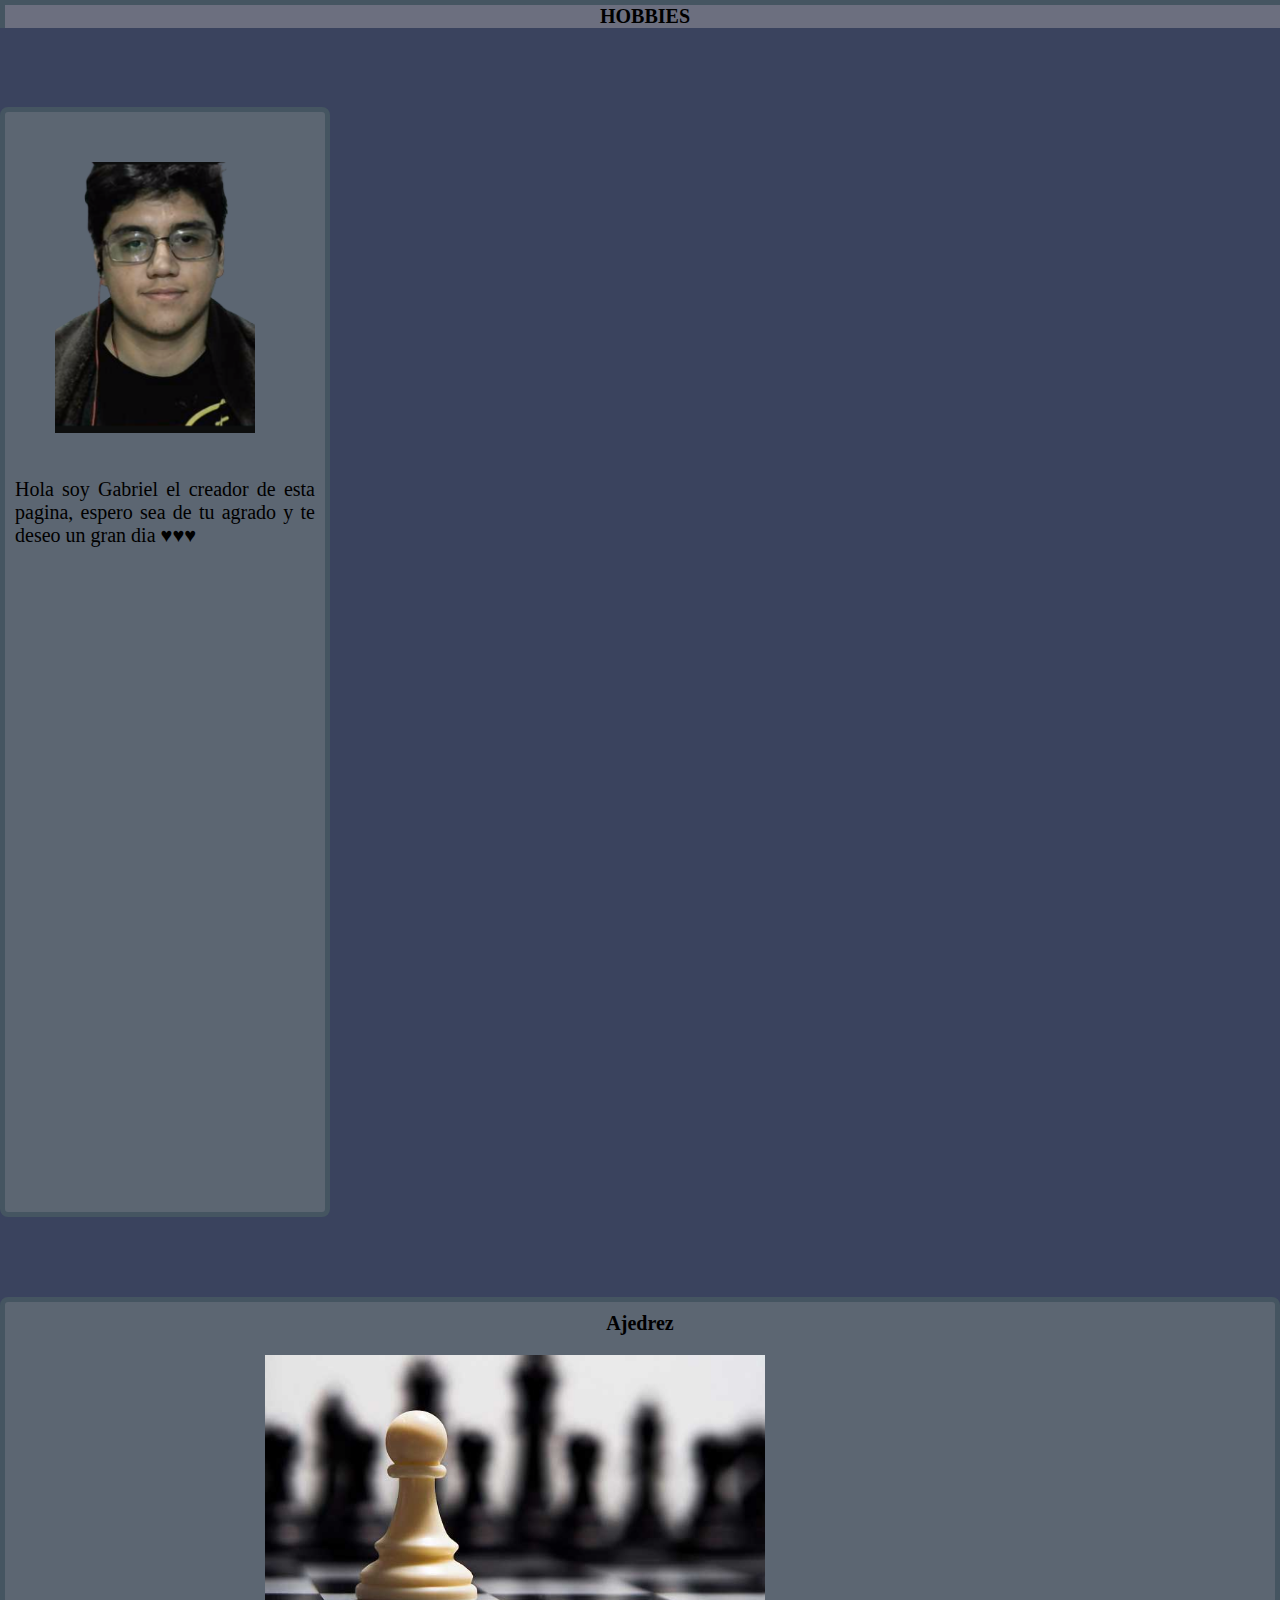
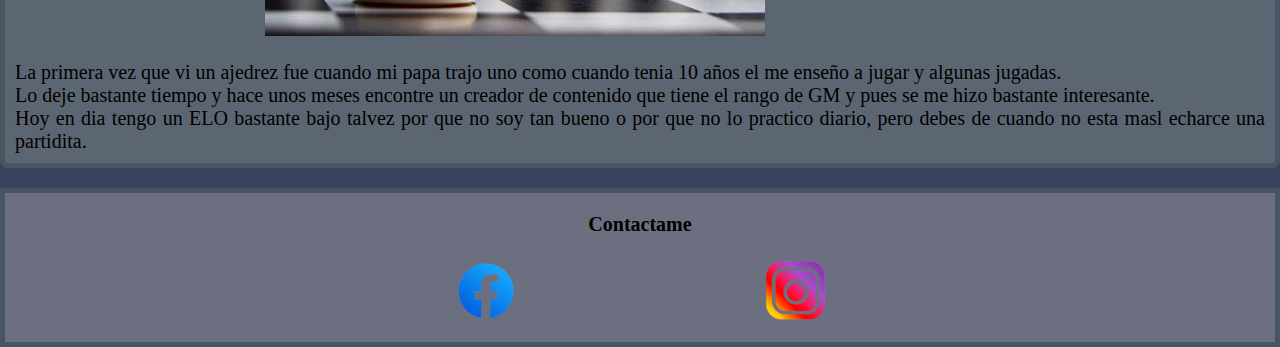
==== ajedrez.html @ 98d79d71 "El primer commit" ====
<!DOCTYPE html>
<html lang="en">
<head>
    <meta charset="UTF-8">
    <meta http-equiv="X-UA-Compatible" content="IE=edge">
    <meta name="viewport" content="width=device-width, initial-scale=1.0">
    <link rel="stylesheet" href="CSS/CSSC.css">
    <title>Ajedrez</title>
</head>
    <body>
         <nav>
             <div class="navegacion">
                 <nav>
                     <h1>
                         HOBBIES
                     </h1>
                 </nav>
             </div>
             <div class="tabla_navegacion">
                 <nav> 
                     <button><a href="index.html" class="menu">¿Quien soy?</a></button>
                     <button><a href="rubik.html" class="menu">Rubik</a></button>
                     <button><a href="videojuegos.html" class="menu">Videjuegos</a></button>
                     <button><a href="podcast.html" class="menu">Podcast</a></button>                   
                 </nav>
             </div>
         </nav>
        <div class="lat_izquierda">
            <aside>
                <img src="img/yo2.png" class="yo2" alt="Usiel" >
                <p>Hola soy Gabriel el creador de esta pagina, espero sea de 
                    tu agrado y te deseo un gran dia ♥♥♥</p>
            </aside>
        </div>
        <div class="Ajedrez">
            <article>
                <h2>
                    Ajedrez
                </h2>
                <div>
                    <img src="img/Peon-de-ajedrez.jpg"class="ajed" alt="Ajedrez">
                </div>
                <p>
                    La primera vez que vi un ajedrez fue cuando mi papa trajo uno 
                    como cuando tenia 10 años el me enseño a jugar y algunas jugadas.
                    <br>
                    Lo deje bastante tiempo y hace unos meses encontre un creador de 
                    contenido que tiene el rango de GM y pues se me hizo bastante 
                    interesante.
                    <br>
                    Hoy en dia tengo un ELO bastante bajo talvez por que no soy tan bueno
                    o por que no lo practico diario, pero debes de cuando no esta masl
                    echarce una partidita.
                </p>
            </article>
        </div>
        <div class="Pie">        
            <footer>
                <h3>Contactame</h3>
                <center>
                    <table>
                        <tr>
                            <br>                                                  
                            <td><a href="https://www.facebook.com/profile.php?id=100006348676451" target="_blank"><img src="img/facelogo.png" alt="facebook" class="facebook"></a></td>
                            <td>
                                &nbsp;&nbsp;&nbsp;&nbsp;&nbsp;&nbsp;&nbsp;&nbsp;&nbsp;&nbsp;&nbsp;&nbsp;&nbsp;&nbsp;&nbsp;&nbsp;&nbsp;&nbsp;&nbsp;&nbsp;&nbsp;&nbsp;&nbsp;&nbsp;
                                &nbsp;&nbsp;&nbsp;&nbsp;&nbsp;&nbsp;&nbsp;&nbsp;&nbsp;&nbsp;&nbsp;&nbsp;&nbsp;&nbsp;&nbsp;&nbsp;&nbsp;&nbsp;&nbsp;&nbsp;&nbsp;&nbsp;&nbsp;&nbsp;
                            </td>
                            <td><a href="https://www.instagram.com/rsgabriel/?hl=es" target="_blank"><img src="img/instalogo.png" alt="instagram" class="instagram"></a></td>                
                        </tr>
                    </table>
                </center> 
            </footer>            
        </div>
    </body>
</html>
---- CSS/CSSC.css ----
*{
    padding: 0;
    margin: 0;
    font-size: 20px;    
    /*font-family: 'Kiwi Maru', serif;*/    
    /*text-align: center;*/
}

body{
    background-color: #3A435E;
    text-align: justify;
}

h2{
    text-align: center;
}

.navegacion{
    text-align: center;
    background-color: #6C6F7F;
    border-top: 5px solid #455561;    
    border-left: 5px solid #455561;
    border-right: 5px solid #455561;   
    left:0;
    top:0;
    width: 100%;
    position: fixed;
    z-index: 100;
}

.menu_navegacion{
    background-color: #6C6F7F;
    border-bottom: 5px solid #455561;
    border-left: 5px solid #455561;
    border-right: 5px solid #455561;    
    left: 0;
    top: 28px;
    width: 100%;
    position: fixed;
    z-index: 50;
}

.contenedor_de_botones{
    display: flex;
    flex-direction: row-reverse;
}

.botones{
	border: none;
	cursor: pointer;
    margin: 5px;
        
    background-color: #6C6F7F;
}

.botones a{
    text-decoration: none;
    background-color: #6C6F7F;
}

.boton_1{
    order: 100;
}

.boton_2{
    order: 90;    
}

.boton_3{
    order: 80;    
}

.boton_4{
    order: 70;    
}

.boton_5{
    order: 60;    
}

.lat_izquierda{     
    background-color: #5C6672;
    border-radius: 8px; 
    border: 5px solid #455561;
    height: 54rem;
    width: 15rem;
    padding: 10px;
    margin-top: 4rem;
    left: 0;
}

.quien_soy, .rubik, .Ajedrez, .Videojuegos, .Podcast{
    align-content: center;
    background-color: #5C6672;
    border: 5px solid #455561;
    border-radius: 8px; 
    margin-top: 4rem;      
    margin-bottom: 1rem;
    padding: 10px;
}

.yo2{   
    width: 10rem;
    margin: 2rem 2rem;    
}

.yo, .videojuego, .rubi, .ajed, .leyendas{
    width: 25rem;
    margin: 1rem 12.5rem; 
}

.facebook, .instagram{
    width: 3rem;
}

footer{
    background-color: #6C6F7F;
    border: 5px solid #455561;
    margin-top: 6.5rem auto;
    padding-top: 1rem;
    padding-bottom: 0.7rem;
    text-align: center;
}
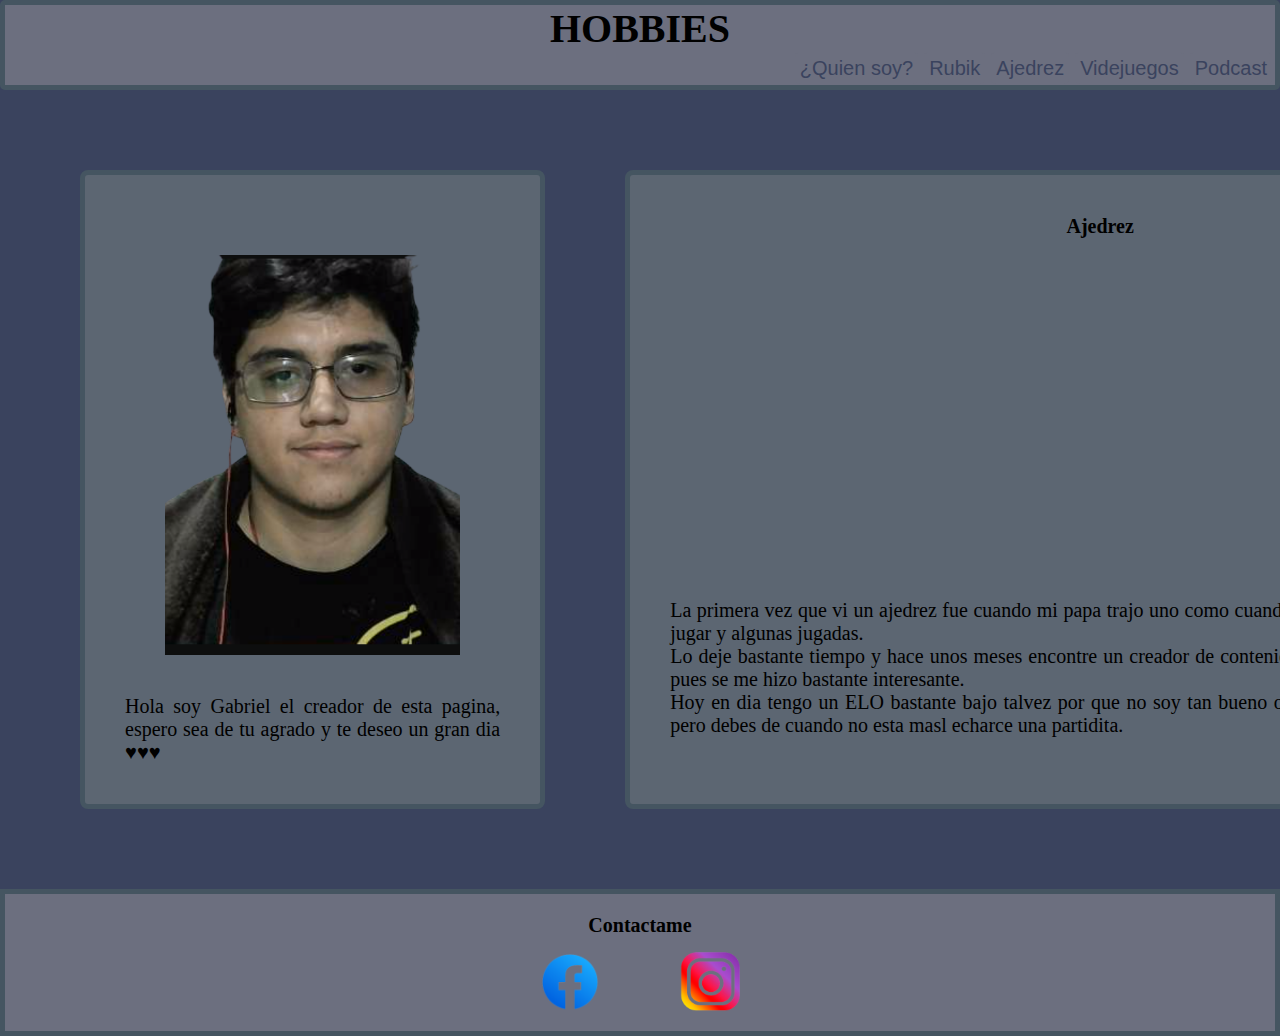
==== commit ca3a9e27: "Ahora si muchos flex" ====
--- a/ajedrez.html
+++ b/ajedrez.html
@@ -8,69 +8,88 @@
     <title>Ajedrez</title>
 </head>
     <body>
-         <nav>
-             <div class="navegacion">
-                 <nav>
-                     <h1>
-                         HOBBIES
-                     </h1>
-                 </nav>
-             </div>
-             <div class="tabla_navegacion">
-                 <nav> 
-                     <button><a href="index.html" class="menu">¿Quien soy?</a></button>
-                     <button><a href="rubik.html" class="menu">Rubik</a></button>
-                     <button><a href="videojuegos.html" class="menu">Videjuegos</a></button>
-                     <button><a href="podcast.html" class="menu">Podcast</a></button>                   
-                 </nav>
-             </div>
-         </nav>
-        <div class="lat_izquierda">
-            <aside>
-                <img src="img/yo2.png" class="yo2" alt="Usiel" >
-                <p>Hola soy Gabriel el creador de esta pagina, espero sea de 
-                    tu agrado y te deseo un gran dia ♥♥♥</p>
-            </aside>
-        </div>
-        <div class="Ajedrez">
-            <article>
-                <h2>
-                    Ajedrez
-                </h2>
-                <div>
-                    <img src="img/Peon-de-ajedrez.jpg"class="ajed" alt="Ajedrez">
+        <div class="principal">
+            <div class="contenedor_de_navegacion">
+                <div class="navegacion_top">
+                    <h1>
+                        HOBBIES
+                    </h1>
                 </div>
-                <p>
-                    La primera vez que vi un ajedrez fue cuando mi papa trajo uno 
-                    como cuando tenia 10 años el me enseño a jugar y algunas jugadas.
-                    <br>
-                    Lo deje bastante tiempo y hace unos meses encontre un creador de 
-                    contenido que tiene el rango de GM y pues se me hizo bastante 
-                    interesante.
-                    <br>
-                    Hoy en dia tengo un ELO bastante bajo talvez por que no soy tan bueno
-                    o por que no lo practico diario, pero debes de cuando no esta masl
-                    echarce una partidita.
-                </p>
-            </article>
-        </div>
-        <div class="Pie">        
-            <footer>
-                <h3>Contactame</h3>
-                <center>
-                    <table>
-                        <tr>
-                            <br>                                                  
-                            <td><a href="https://www.facebook.com/profile.php?id=100006348676451" target="_blank"><img src="img/facelogo.png" alt="facebook" class="facebook"></a></td>
-                            <td>
-                                &nbsp;&nbsp;&nbsp;&nbsp;&nbsp;&nbsp;&nbsp;&nbsp;&nbsp;&nbsp;&nbsp;&nbsp;&nbsp;&nbsp;&nbsp;&nbsp;&nbsp;&nbsp;&nbsp;&nbsp;&nbsp;&nbsp;&nbsp;&nbsp;
-                                &nbsp;&nbsp;&nbsp;&nbsp;&nbsp;&nbsp;&nbsp;&nbsp;&nbsp;&nbsp;&nbsp;&nbsp;&nbsp;&nbsp;&nbsp;&nbsp;&nbsp;&nbsp;&nbsp;&nbsp;&nbsp;&nbsp;&nbsp;&nbsp;
-                            </td>
-                            <td><a href="https://www.instagram.com/rsgabriel/?hl=es" target="_blank"><img src="img/instalogo.png" alt="instagram" class="instagram"></a></td>                
-                        </tr>
-                    </table>
-                </center> 
-            </footer>            
+                <div class="menu_navegacion">
+                    <div class="contenedor_de_botones boton_1">
+                        <button><a href="index.html">¿Quien soy?</a></button>
+                    </div>               
+                    <div class="contenedor_de_botones boton_2">   
+                        <button><a href="rubik.html">Rubik</a></button>
+                    </div>
+                    <div class="contenedor_de_botones boton_3">
+                        <button><a href="ajedrez.html">Ajedrez</a></button>
+                    </div>
+                    <div class="contenedor_de_botones boton_4">
+                        <button><a href="videojuegos.html">Videjuegos</a></button>
+                    </div>
+                    <div class="contenedor_de_botones boton_5">
+                        <button><a href="podcast.html">Podcast</a></button>
+                    </div>
+                </div>
+            </div>
+    <!------------------------------------------------------------------------------------>
+            <div class="todo_texto">
+                <div class="contenedor_lat_izquierda">
+                    <div class="img_lat">                
+                        <img src="img/yo2.png" class="yo2" alt="Usiel" >
+                    </div>
+                    <div class="texto_alt">                    
+                        <p>
+                            Hola soy Gabriel el creador de esta pagina, espero sea de 
+                            tu agrado y te deseo un gran dia ♥♥♥
+                        </p>                
+                    </div>                
+                </div>
+                <div class="contenedor_de_texto">           
+                    <div class="titulo">
+                        <h2>
+                            Ajedrez
+                        </h2>
+                    </div>
+                    <div class="contenido">
+                        <div class="img">                        
+                            
+                        <iframe class="video" src="https://www.youtube.com/embed/d-7ZpPDrOOo" 
+                            title="YouTube video player" frameborder="0" allow="accelerometer;
+                            autoplay; clipboard-write; encrypted-media; gyroscope; picture-in-picture" allowfullscreen></iframe>
+                        </div>
+                        <div class="texto">
+                            <p>
+                                La primera vez que vi un ajedrez fue cuando mi papa trajo uno 
+                                como cuando tenia 10 años el me enseño a jugar y algunas jugadas.
+                                <br>
+                                Lo deje bastante tiempo y hace unos meses encontre un creador de 
+                                contenido que tiene el rango de GM y pues se me hizo bastante 
+                                interesante.
+                                <br>
+                                Hoy en dia tengo un ELO bastante bajo talvez por que no soy tan bueno
+                                o por que no lo practico diario, pero debes de cuando no esta masl
+                                echarce una partidita.
+                            </p>
+                        </div>            
+                    </div>
+                </div>
+            </div>
+<!------------------------------------------------------------------------------------>         
+            <div class="contenedor_pie">  
+                <div class="top_pie">
+                    <h3>Contactame</h3>
+                </div>
+                <div class="bottom_pie">
+                    <div>
+                        <a href="https://www.facebook.com/profile.php?id=100006348676451" target="_blank"><img src="img/facelogo.png" alt="facebook" class="facebook"></a>
+                    </div>
+                    <div>
+                        <a href="https://www.instagram.com/rsgabriel/?hl=es" target="_blank"><img src="img/instalogo.png" alt="instagram" class="instagram"></a>
+                    </div>               
+                </div>      
+            </div>
         </div>
     </body>
 </html>--- a/CSS/CSSC.css
+++ b/CSS/CSSC.css
@@ -11,50 +11,64 @@
     text-align: justify;
 }
 
+h1{
+    font-size: 2rem;
+}
+
 h2{
     text-align: center;
 }
 
-.navegacion{
+.principal{
+    display: flex;  
+    flex-direction: column;
+}
+/*************************************************************************************************/
+/*navegacion de la pagina*/
+.contenedor_de_navegacion{
+    display: flex; 
+    flex-wrap: wrap;
+    background-color: #6C6F7F;
+    border: 5px solid #455561;    
+    border-radius: 5px;   
+}
+
+.navegacion_top{
+    width: 100%;
+    flex: 1;
     text-align: center;
-    background-color: #6C6F7F;
-    border-top: 5px solid #455561;    
-    border-left: 5px solid #455561;
-    border-right: 5px solid #455561;   
-    left:0;
-    top:0;
-    width: 100%;
-    position: fixed;
-    z-index: 100;
 }
 
 .menu_navegacion{
-    background-color: #6C6F7F;
-    border-bottom: 5px solid #455561;
-    border-left: 5px solid #455561;
-    border-right: 5px solid #455561;    
-    left: 0;
-    top: 28px;
-    width: 100%;
-    position: fixed;
-    z-index: 50;
+    width: 100%;
+    display: flex;
+    flex-direction: row-reverse;
 }
 
 .contenedor_de_botones{
-    display: flex;
-    flex-direction: row-reverse;
-}
-
-.botones{
-	border: none;
 	cursor: pointer;
-    margin: 5px;
-        
-    background-color: #6C6F7F;
-}
-
-.botones a{
+    margin: 5px 3px;       
+    background-color: #6C6F7F;
+}
+
+.contenedor_de_botones a{
+    padding: 5px;
+    border-radius: 5px; 
     text-decoration: none;
+    background-color: #6C6F7F;
+    color: #3A435E;
+}
+
+.contenedor_de_botones a:active{
+    padding: 5px;
+    border-radius: 5px; 
+    text-decoration: none;
+    background-color: #3A435E;
+    color: #6C6F7F;
+}
+
+.contenedor_de_botones button{
+    border: none;
     background-color: #6C6F7F;
 }
 
@@ -75,50 +89,115 @@
 }
 
 .boton_5{
-    order: 60;    
+    order: 60;
+}
+
+/*******************************************************************************************************/
+/*texto d la pagina*/
+.todo_texto{
+    display: flex;
+    margin: 4rem;
+
+}
+
+.contenedor_lat_izquierda{    
+    width: 100%;    
+    flex: 1;
+    display: flex;
+    flex-wrap: wrap;
+    background-color: #5C6672;
+    border-radius: 8px; 
+    border: 5px solid #455561;
+    margin-right: 4rem;    
+    padding: 2rem;
+}
+
+.img_lat, .texto_alt{    
+    width: 100%;
+    display: flex;
+    justify-content: center;
 }
 
 .lat_izquierda{     
     background-color: #5C6672;
     border-radius: 8px; 
     border: 5px solid #455561;
-    height: 54rem;
-    width: 15rem;
     padding: 10px;
-    margin-top: 4rem;
-    left: 0;
-}
-
-.quien_soy, .rubik, .Ajedrez, .Videojuegos, .Podcast{
-    align-content: center;
+}
+
+.contenedor_de_texto{
+    display: flex;
+    flex-wrap: wrap;
+    flex: 2;
+    width: 100%;
     background-color: #5C6672;
     border: 5px solid #455561;
-    border-radius: 8px; 
-    margin-top: 4rem;      
-    margin-bottom: 1rem;
-    padding: 10px;
-}
-
+    border-radius: 8px;    
+    padding: 2rem;
+}
+
+.titulo{
+    width: 100%;
+    flex: 1;
+}
+
+.contenido{
+    width: 100%;
+    display: flex;
+    flex-wrap: wrap;
+}
+
+.img, .texto{
+    width: 100%;
+    display: flex;
+    justify-content: center;
+}
+
+/*******************************************************************************************/
+/*imagenes*/
 .yo2{   
-    width: 10rem;
-    margin: 2rem 2rem;    
-}
-
-.yo, .videojuego, .rubi, .ajed, .leyendas{
-    width: 25rem;
-    margin: 1rem 12.5rem; 
+    width: auto;
+    height: 20rem;
+    margin: 2rem;    
+}
+
+.video{
+    width: 18rem;
+    height: 10rem;
+    margin: 2rem 12.5rem; 
 }
 
 .facebook, .instagram{
     width: 3rem;
-}
-
-footer{
+    margin-top: 15px;
+}
+
+.facebook{
+    margin-right: 4rem;    
+}
+
+/*****************************************************************************************/
+/*piede pagina*/
+.contenedor_pie{
+    display: flex;
+    flex-direction: row;
+    flex-wrap: wrap;
     background-color: #6C6F7F;
     border: 5px solid #455561;
     margin-top: 6.5rem auto;
     padding-top: 1rem;
     padding-bottom: 0.7rem;
+}
+
+.top_pie{
+    width: 100%;
+    flex: 1;
     text-align: center;
 }
 
+.bottom_pie{
+    width: 100%;
+    display: flex;
+    justify-content:center;
+}
+
